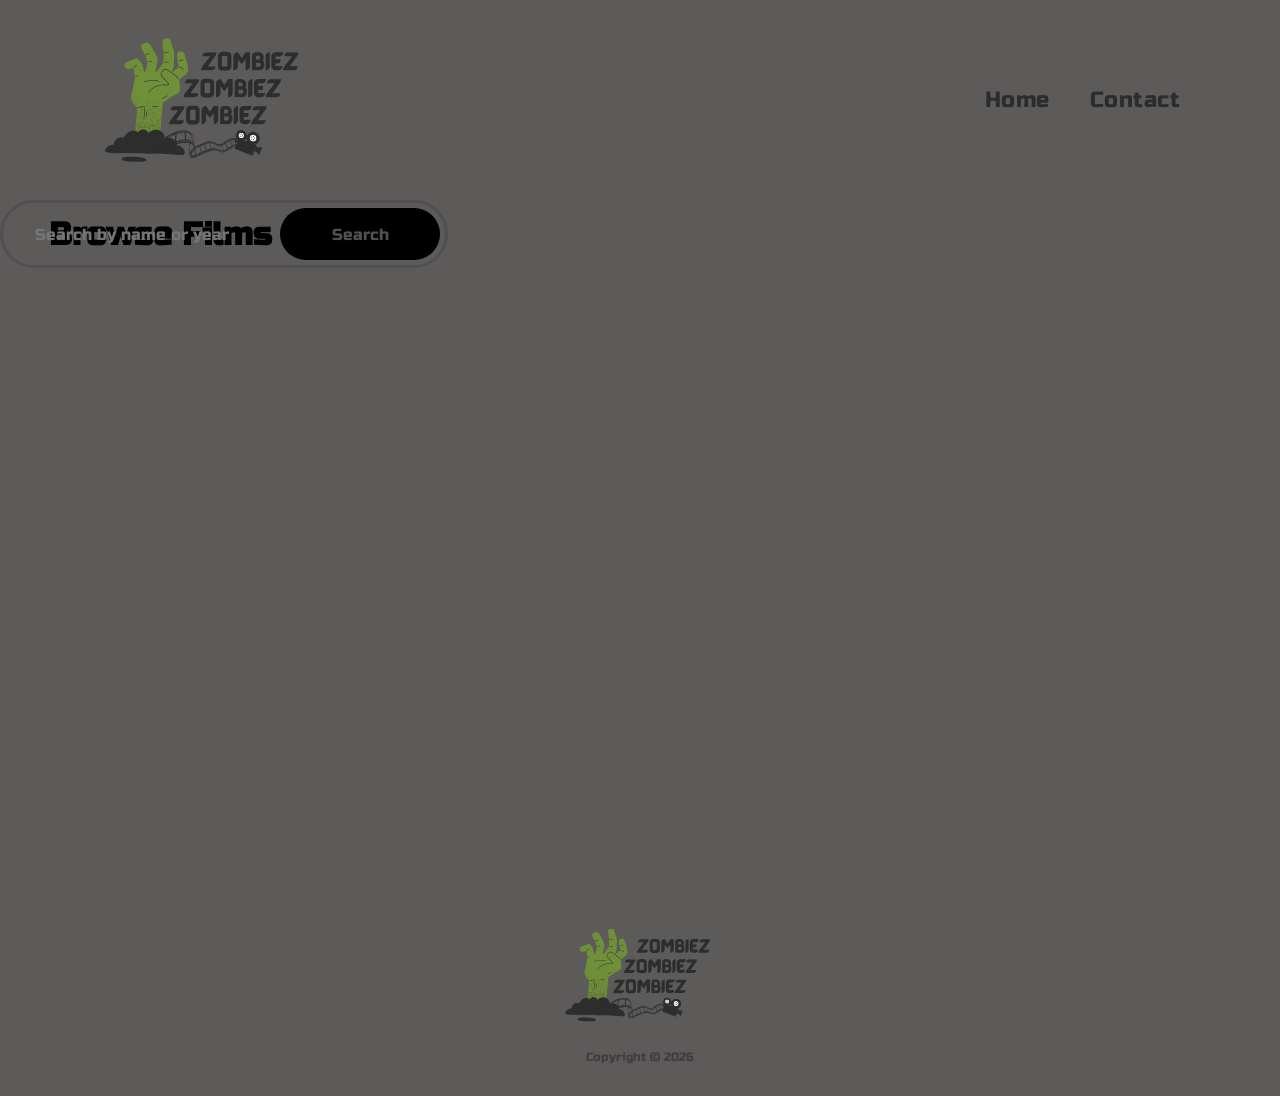
==== search.html @ 5df2449d "DOCS: footer complete for index.html, search.html structure begun" ====
<!DOCTYPE html>
<html lang="en">
<head>
    <meta charset="UTF-8">
    <meta name="viewport" content="width=device-width, initial-scale=1.0">
    <title>Document</title>
    <link rel="stylesheet" href="styles.css">
    <script src="search.js" defer></script>
</head>
<body>
    <header>
        <div class="nav">
            <img src="./assests/zombiez_logo.svg" alt="logo" class="logo">
            <ul class="nav__link--list">
                <li class="nav__link"> 
                    <a href="#">Home</a>
                </li>
                <li class="nav__link"> 
                    <a href="#">Contact</a>
                </li>
            </ul>
        </div>
        <div class="search__wrapper">
            <h1 class="search__title">Browse Films</h1>
            <input type="text" placeholder="Search by name or year">
            <button class="not-loading">Search</button>
        </div>
    </header>
    <footer>
        <img src="./assests/zombiez_logo.svg" alt="logo" class="footer__logo">
        <p class="footer__copyright">Copyright © 2026</p>
    </footer>
</body>
</html>
---- styles.css ----
@import url('https://fonts.googleapis.com/css2?family=Russo+One&display=swap');

* {
    box-sizing: border-box;
    margin: 0;
    padding: 0;
    font-family: 'Russo One', sans-serif;
}

a {
    text-decoration: none;
    color: #2d2c2c;
}

body {
    background-color: #5d5a5a;
}

/* NAV */

.nav {
    display: flex;
    justify-content: space-between;
    align-items: center;
    background-color: #5d5a5a;
    padding: 0 80px;
}

.logo {
    width: 250px;
    height: 200px;
}

.nav__link--list {
    display: flex;
    list-style: none;
}

.nav__link {
    margin: 0 20px;
    font-size: 22px;
    letter-spacing: .5px;
    transition: color 300ms ease, text-shadow 300ms ease;
}

.nav__link:hover {
  color: #5cae39;
  text-shadow:
    0 0 4px #5cae39,
    0 0 8px #5cae39,
    0 0 16px #5cae39,
    0 0 32px #5cae39;
}

/* HEADER */

header {
    min-height: 100vh;
    width: 100%;
    max-width: 1400px;
    margin: 0 auto;
}

.title__wrapper {
    height: calc(100vh - 200px);
    display: flex;
    flex-direction: column;
    align-items: center;
    justify-content: center;
}

.header__title {
    text-align: center;
    font-size: 80px;
    letter-spacing: 2px;
}

.header__subtitle {
    display: flex;
    align-items: center;
    font-size: 36px;
    letter-spacing: 2px;
}

.secondary__logo {
    width: 150px;
    height: 150px;
    padding-top: 8px;
}

.header__input, .search__wrapper {
    width: 100%;
    max-width: 448px;
    height: 68px;
    position: relative;
    display: flex;
    justify-content: flex-end;
    align-items: center;
}

input {
    width: 100%;
    background-color: transparent;
    border-radius: 500px;
    border: 3px solid #514f4f;
    padding: 20px 192px 20px 32px;
    color: #6f8f39;
    font-size: 16px;
    font-weight: 500;
    position: absolute;
    top: 0;
    bottom: 0;
    z-index: 1;
}

button {
    z-index: 2;
    margin: 8px;
    height: calc(100% - 16px);
    border-radius: 500px;
    width: 160px;
    border: none;
    background-color: #000000;
    color: #514f4f;
    font-size: 16px;
    transition: all 300ms ease;
    cursor: pointer;
}

button:hover {
    color: #000000;
    text-shadow:
        0 0 4px #a11010,
        0 0 8px #a11010,
        0 0 16px #a11010,
        0 0 32px #a11010;
}

/* FOOTER */

footer {
    display: flex;
    flex-direction: column;
    align-items: center;
    margin-bottom: 32px;
}

.footer__logo {
    width: 150px;
    height: 150px;
}

.footer__copyright {
    color: #2d2c2c9e;
    font-size: 12px;
}

/* SEARCH.HTML*/
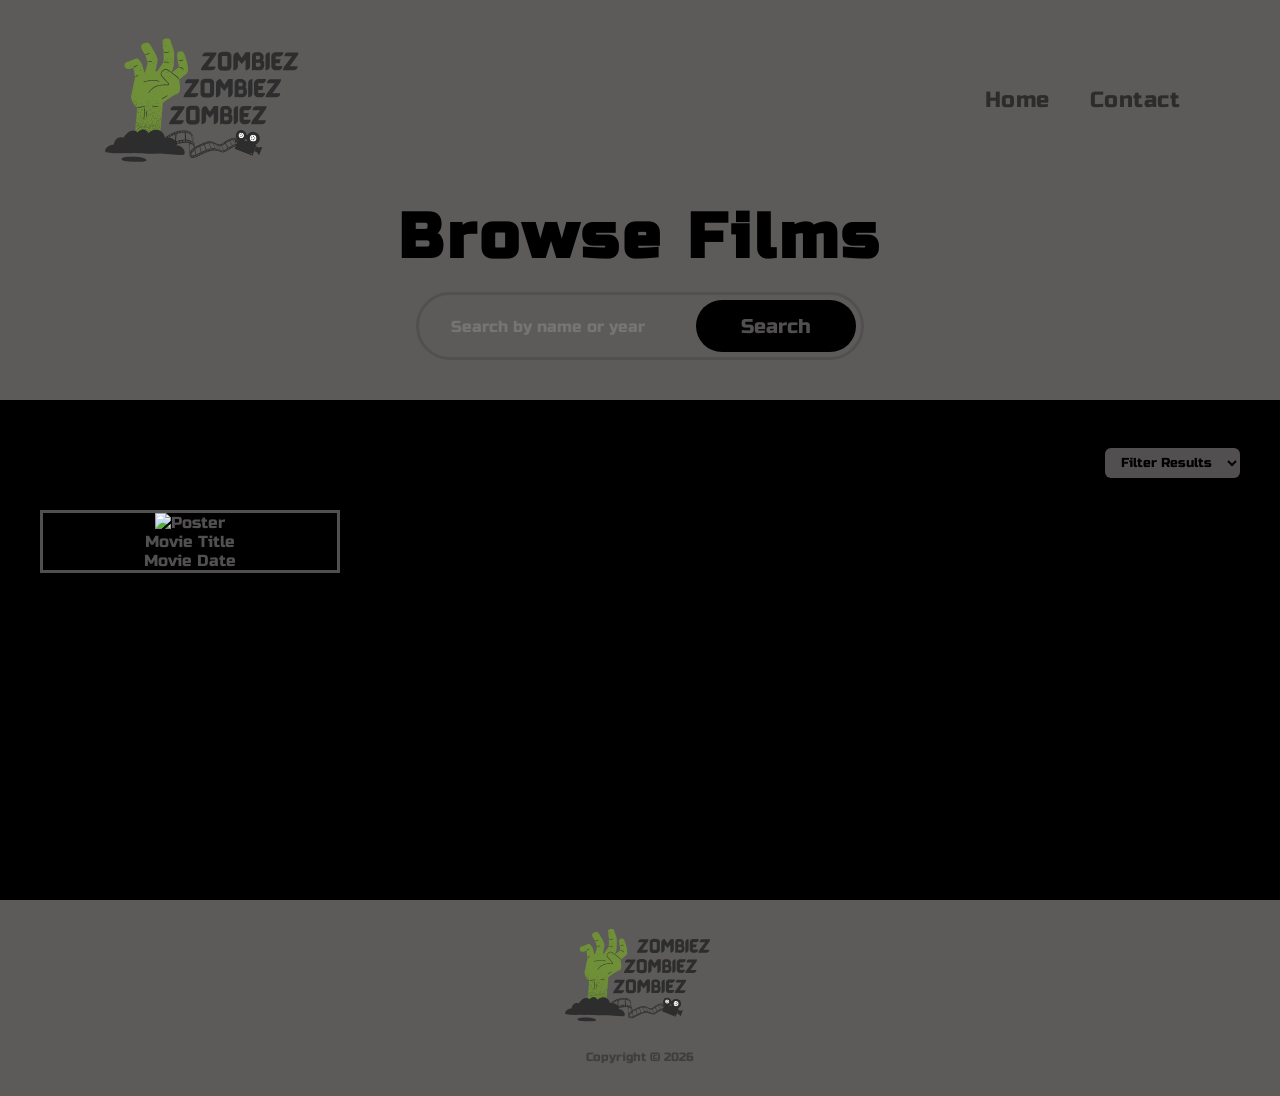
==== commit b93f9a95: "DOCS: search.html main and footer structure complete" ====
--- a/search.html
+++ b/search.html
@@ -8,24 +8,50 @@
     <script src="search.js" defer></script>
 </head>
 <body>
-    <header>
-        <div class="nav">
-            <img src="./assests/zombiez_logo.svg" alt="logo" class="logo">
-            <ul class="nav__link--list">
-                <li class="nav__link"> 
-                    <a href="#">Home</a>
-                </li>
-                <li class="nav__link"> 
-                    <a href="#">Contact</a>
-                </li>
-            </ul>
-        </div>
-        <div class="search__wrapper">
-            <h1 class="search__title">Browse Films</h1>
-            <input type="text" placeholder="Search by name or year">
-            <button class="not-loading">Search</button>
+    <header id="search__header">
+        <div class="search__nav">
+            <div class="navbar">
+                <img src="./assests/zombiez_logo.svg" alt="logo" class="logo">
+                <ul class="nav__link--list">
+                    <li class="nav__link"> 
+                        <a href="./index.html">Home</a>
+                    </li>
+                    <li class="nav__link"> 
+                        <a href="#">Contact</a>
+                    </li>
+                </ul>
+            </div>
+            <div class="search__wrapper">
+                <h1 class="search__header">Browse Films</h1>
+                <div class="header__input">
+                    <input type="text" placeholder="Search by name or year">
+                    <button class="search__button not-loading">Search</button>
+                </div>
+            </div>
         </div>
     </header>
+    <main>
+        <div class="container">
+            <div class="row">
+                <div class="filter__wrapper">
+                    <select name="" id="filter">
+                        <option value="" disabled selected>Filter Results</option>
+                        <option value="">Sort A to Z</option>
+                        <option value="">Sort Z to A</option>
+                        <option value="">New to Old</option>
+                        <option value="">Old to New</option>
+                    </select>
+                </div>
+                <div class="results">
+                    <div class="result">
+                        <img src="" alt="Poster" class="poster__img">
+                        <p class="movie__title">Movie Title</p>
+                        <p class="movie__date">Movie Date</p>
+                    </div>
+                </div>
+            </div>
+        </div>
+    </main>
     <footer>
         <img src="./assests/zombiez_logo.svg" alt="logo" class="footer__logo">
         <p class="footer__copyright">Copyright © 2026</p>
--- a/styles.css
+++ b/styles.css
@@ -14,6 +14,10 @@
 
 body {
     background-color: #5d5a5a;
+}
+
+input:focus, select:focus {
+    outline: none;
 }
 
 /* NAV */
@@ -54,7 +58,7 @@
 
 /* HEADER */
 
-header {
+.index__header {
     min-height: 100vh;
     width: 100%;
     max-width: 1400px;
@@ -88,7 +92,7 @@
     padding-top: 8px;
 }
 
-.header__input, .search__wrapper {
+.header__input {
     width: 100%;
     max-width: 448px;
     height: 68px;
@@ -155,13 +159,93 @@
     font-size: 12px;
 }
 
-/* SEARCH.HTML*/
-
-
-
-
-
-
-
-
-
+/* SEARCH.HTML */
+
+.search__nav {
+    display: flex;
+    flex-direction: column;
+}
+
+.navbar {
+    display: flex;
+    justify-content: space-between;
+    align-items: center;
+    padding: 0 80px;
+}
+
+.search__wrapper {
+    width: 100%;
+    max-width: 1400px;
+    margin: 0 auto;
+    height: 200px;
+    display: flex;
+    flex-direction: column;
+    align-items: center;
+}
+
+.search__header {
+    font-size: 63px;
+    letter-spacing: 4px;
+    margin-bottom: 16px;
+}
+
+.search__button {
+    font-size: 20px;
+}
+
+.container {
+    padding: 48px 0;
+}
+
+.row {
+    width: 100%;
+    max-width: 1200px;
+    margin: 0 auto;
+}
+
+main {
+    height: 100%;
+    min-height: calc(100vh - 400px);
+    background-color: #000000;
+    color: #514f4f;
+}
+
+.filter__wrapper {
+    display: flex;
+    justify-content: flex-end;
+    margin-bottom: 32px;
+}
+
+#filter {
+    padding: 6px 12px;
+    background-color: #514f4f;
+    border: none;
+    border-radius: 6px;
+    cursor: pointer;
+}
+
+.results {
+    display: flex;
+    flex-wrap: wrap;
+}
+
+.result {   /* necessary? */
+    display: flex;
+    flex-direction: column;
+    align-items: center;
+    border: solid;
+    width: 25%;
+}
+
+
+
+
+
+
+
+
+
+
+
+
+
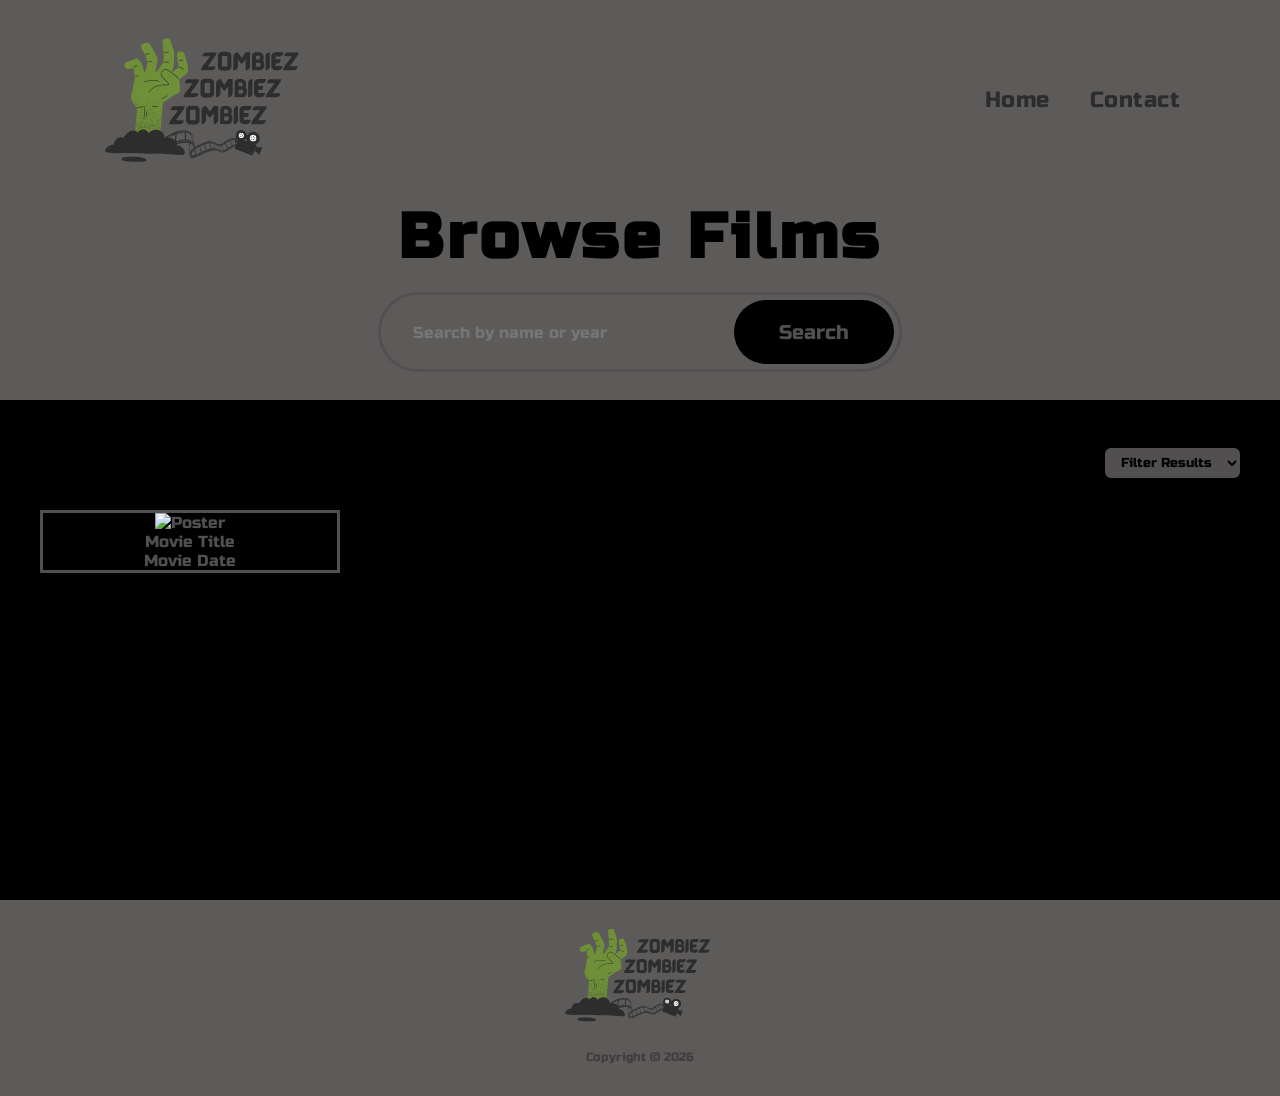
==== commit a6d6b0e1: "DOCS: data fetched, html searches connected, search inputs retainable" ====
--- a/search.html
+++ b/search.html
@@ -24,8 +24,8 @@
             <div class="search__wrapper">
                 <h1 class="search__header">Browse Films</h1>
                 <div class="header__input">
-                    <input type="text" placeholder="Search by name or year">
-                    <button class="search__button not-loading">Search</button>
+                    <input type="text" placeholder="Search by name or year" class="search__input">
+                    <button class="search__btn not-loading">Search</button>
                 </div>
             </div>
         </div>
--- a/styles.css
+++ b/styles.css
@@ -94,8 +94,8 @@
 
 .header__input {
     width: 100%;
-    max-width: 448px;
-    height: 68px;
+    max-width: 524px;
+    height: 80px;
     position: relative;
     display: flex;
     justify-content: flex-end;
@@ -189,7 +189,7 @@
     margin-bottom: 16px;
 }
 
-.search__button {
+.search__btn {
     font-size: 20px;
 }
 
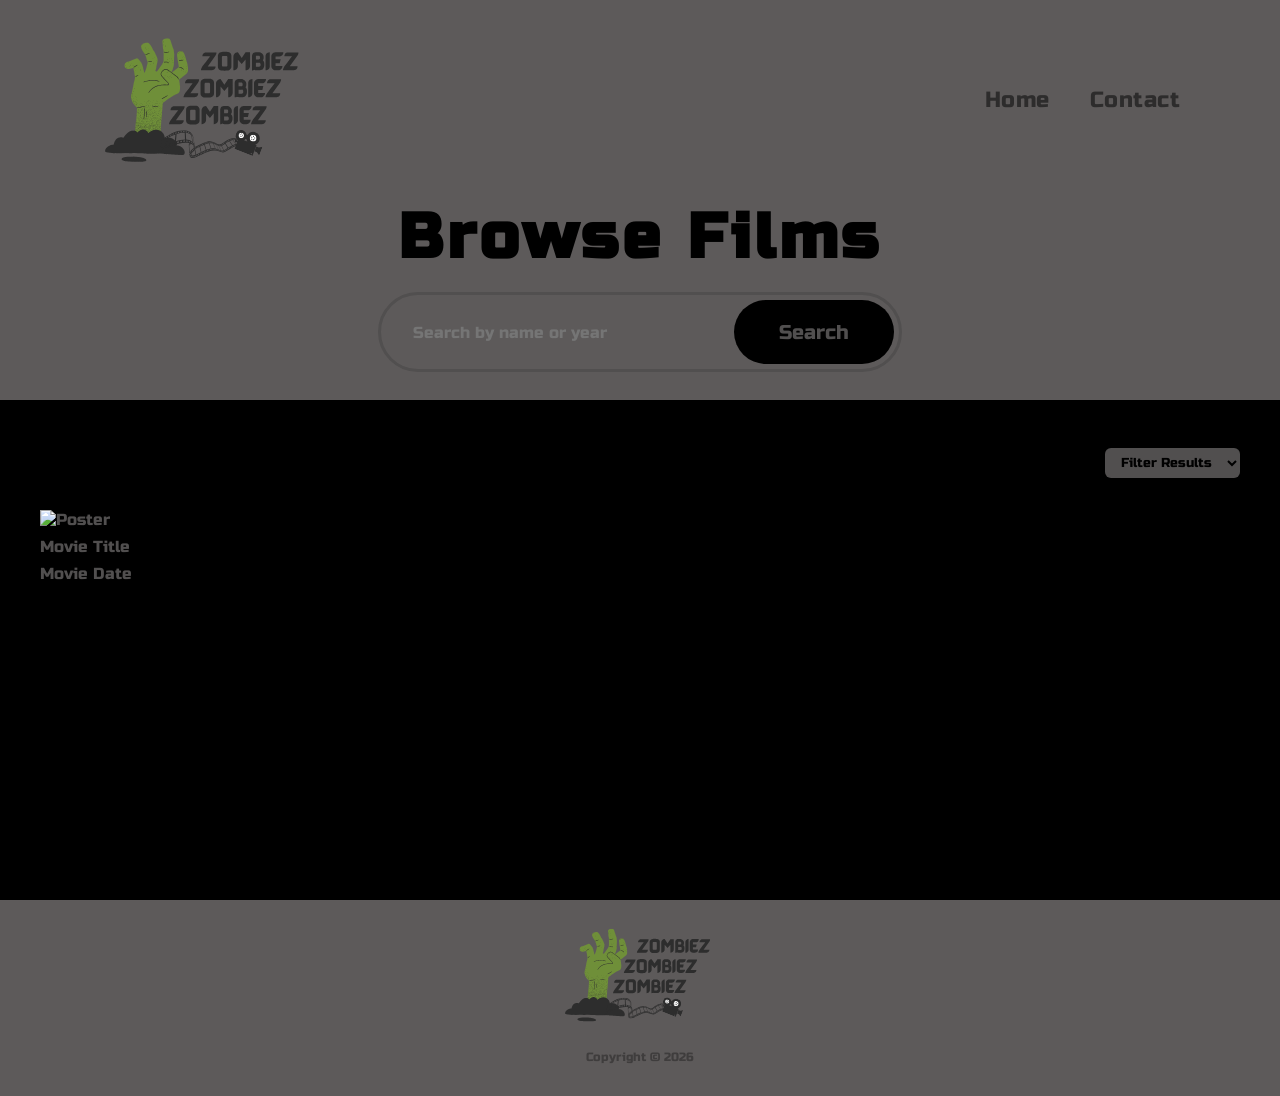
==== commit 468f4f22: "DOCS: Search bar inputs connected between pages, and fully dynamic to api :)" ====
--- a/search.html
+++ b/search.html
@@ -3,7 +3,7 @@
 <head>
     <meta charset="UTF-8">
     <meta name="viewport" content="width=device-width, initial-scale=1.0">
-    <title>Document</title>
+    <title>Zombiez Zombiez Zombiez</title>
     <link rel="stylesheet" href="styles.css">
     <script src="search.js" defer></script>
 </head>
@@ -44,9 +44,11 @@
                 </div>
                 <div class="results">
                     <div class="result">
-                        <img src="" alt="Poster" class="poster__img">
-                        <p class="movie__title">Movie Title</p>
-                        <p class="movie__date">Movie Date</p>
+                        <div class="result__container">
+                            <img src="" alt="Poster" class="poster__img">
+                            <p class="movie__title">Movie Title</p>
+                            <p class="movie__date">Movie Date</p>
+                        </div>
                     </div>
                 </div>
             </div>
--- a/styles.css
+++ b/styles.css
@@ -224,28 +224,37 @@
     cursor: pointer;
 }
 
-.results {
+.result {
     display: flex;
     flex-wrap: wrap;
-}
-
-.result {   /* necessary? */
-    display: flex;
-    flex-direction: column;
-    align-items: center;
-    border: solid;
-    width: 25%;
-}
-
-
-
-
-
-
-
-
-
-
-
-
-
+    justify-content: space-between;
+    gap: 12px;
+}
+
+.result__container {
+    margin-bottom: 32px;
+}
+
+.poster__img {
+    width: 300px;
+    height: 400px;
+}
+
+.movie__title {
+    padding: 8px 0;
+}
+
+
+
+
+
+
+
+
+
+
+
+
+
+
+
